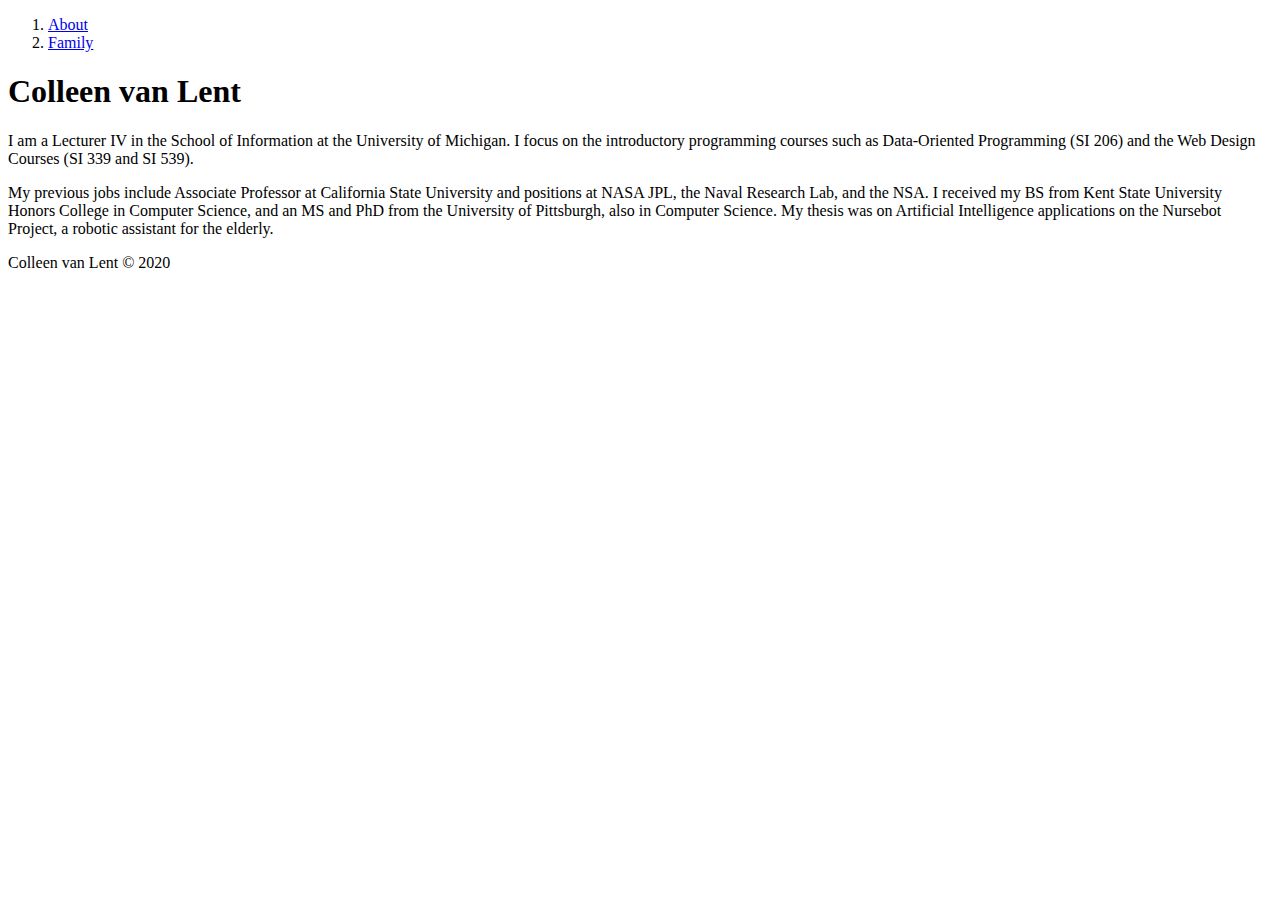
==== index.html @ 963dbd13 "Add files via upload" ====
<!DOCTYPE html>
<html lang="en" dir="ltr">
<head>
	<meta charset="UTF-8">
	<title>Home</title>
	<link rel="stylesheet" href="css/style.css">
</head>
<body>

<header>
	<nav>
		<ol>
		<li><a href="index.html">About</a></li>
		<li><a href="index.html">Family</a></li>
		</ol>
	</nav>
</header>
<main>
<h1>Colleen van Lent</h1>

<p>I am a Lecturer IV in the School of Information at the University of Michigan. I focus on the introductory programming courses such as Data-Oriented Programming (SI 206) and the Web Design Courses (SI 339 and SI 539).</p>

<p>My previous jobs include Associate Professor at California State University and positions at NASA JPL, the Naval Research Lab, and the NSA. I received my BS from Kent State University Honors College in Computer Science, and an MS and PhD from the University of Pittsburgh, also in Computer Science. My thesis was on Artificial Intelligence applications on the Nursebot Project, a robotic assistant for the elderly.</p>

</main>
<footer>
<p>Colleen van Lent &copy; 2020</p>
</footer>
</body>
</html>
---- css/style.css ----
img{
    height: 150px;
}
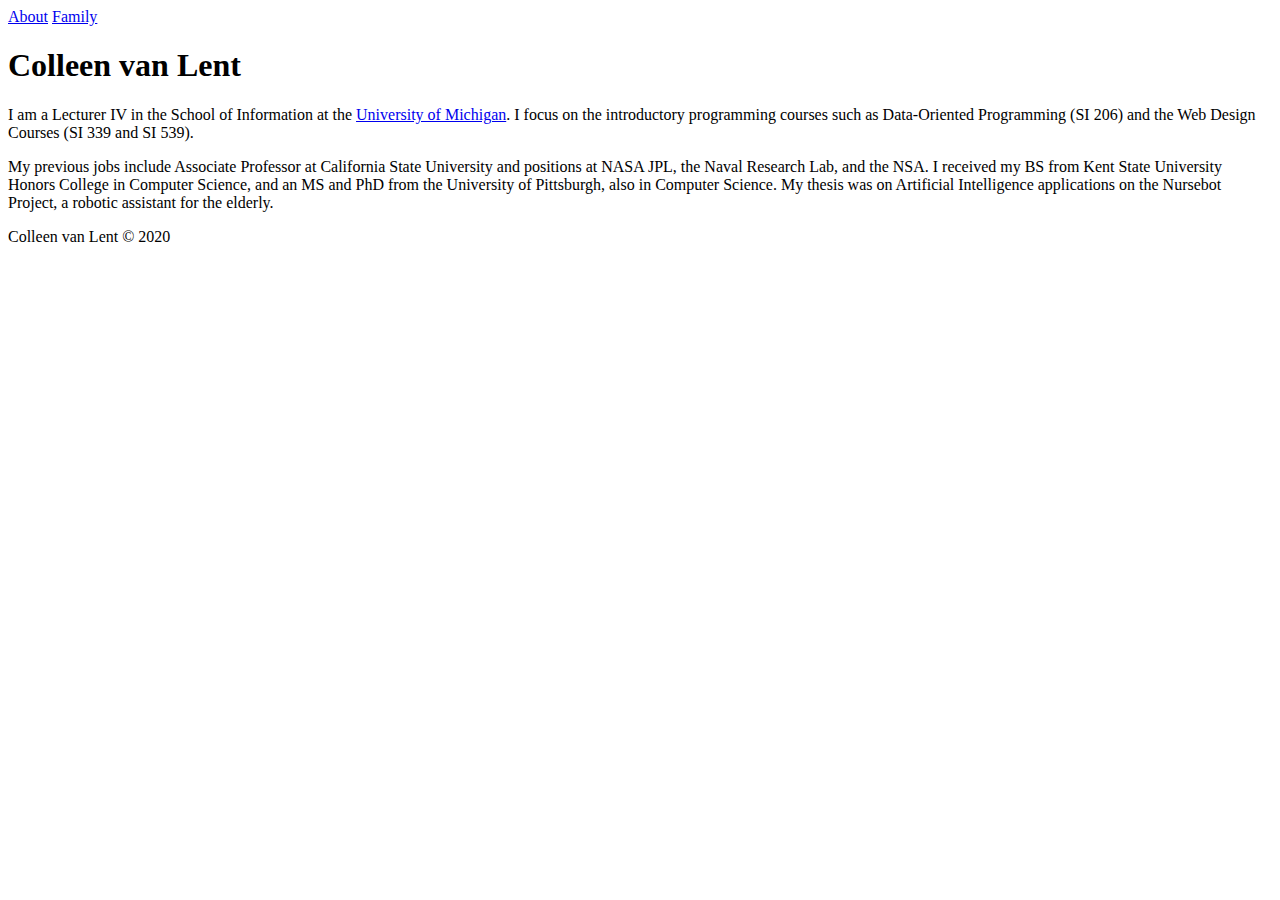
==== commit 4997e336: "Update index.html" ====
--- a/index.html
+++ b/index.html
@@ -9,16 +9,14 @@
 
 <header>
 	<nav>
-		<ol>
-		<li><a href="index.html">About</a></li>
-		<li><a href="index.html">Family</a></li>
-		</ol>
+		<a href="index.html">About</a>
+		<a href="family.html">Family</a>
 	</nav>
 </header>
 <main>
 <h1>Colleen van Lent</h1>
 
-<p>I am a Lecturer IV in the School of Information at the University of Michigan. I focus on the introductory programming courses such as Data-Oriented Programming (SI 206) and the Web Design Courses (SI 339 and SI 539).</p>
+<p>I am a Lecturer IV in the School of Information at the <a href="https://umich.edu/">University of Michigan</a>. I focus on the introductory programming courses such as Data-Oriented Programming (SI 206) and the Web Design Courses (SI 339 and SI 539).</p>
 
 <p>My previous jobs include Associate Professor at California State University and positions at NASA JPL, the Naval Research Lab, and the NSA. I received my BS from Kent State University Honors College in Computer Science, and an MS and PhD from the University of Pittsburgh, also in Computer Science. My thesis was on Artificial Intelligence applications on the Nursebot Project, a robotic assistant for the elderly.</p>
 
